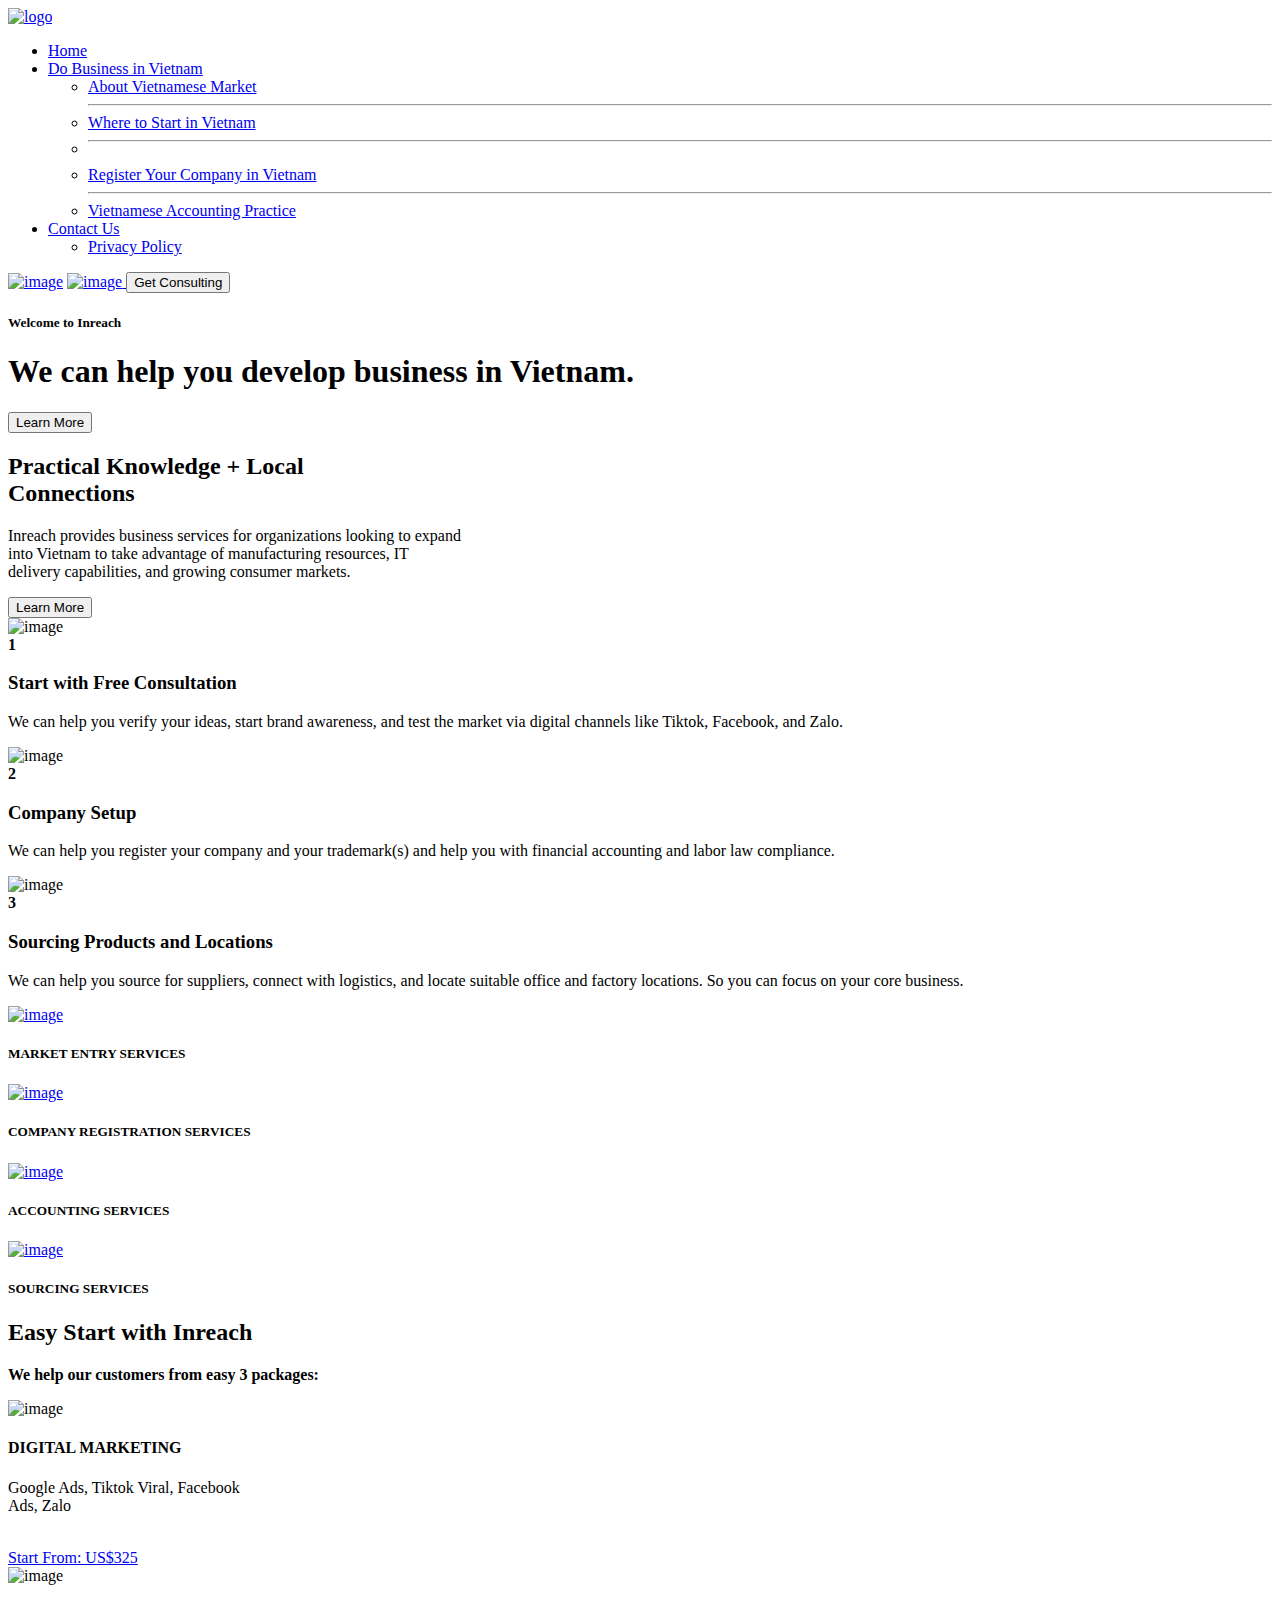
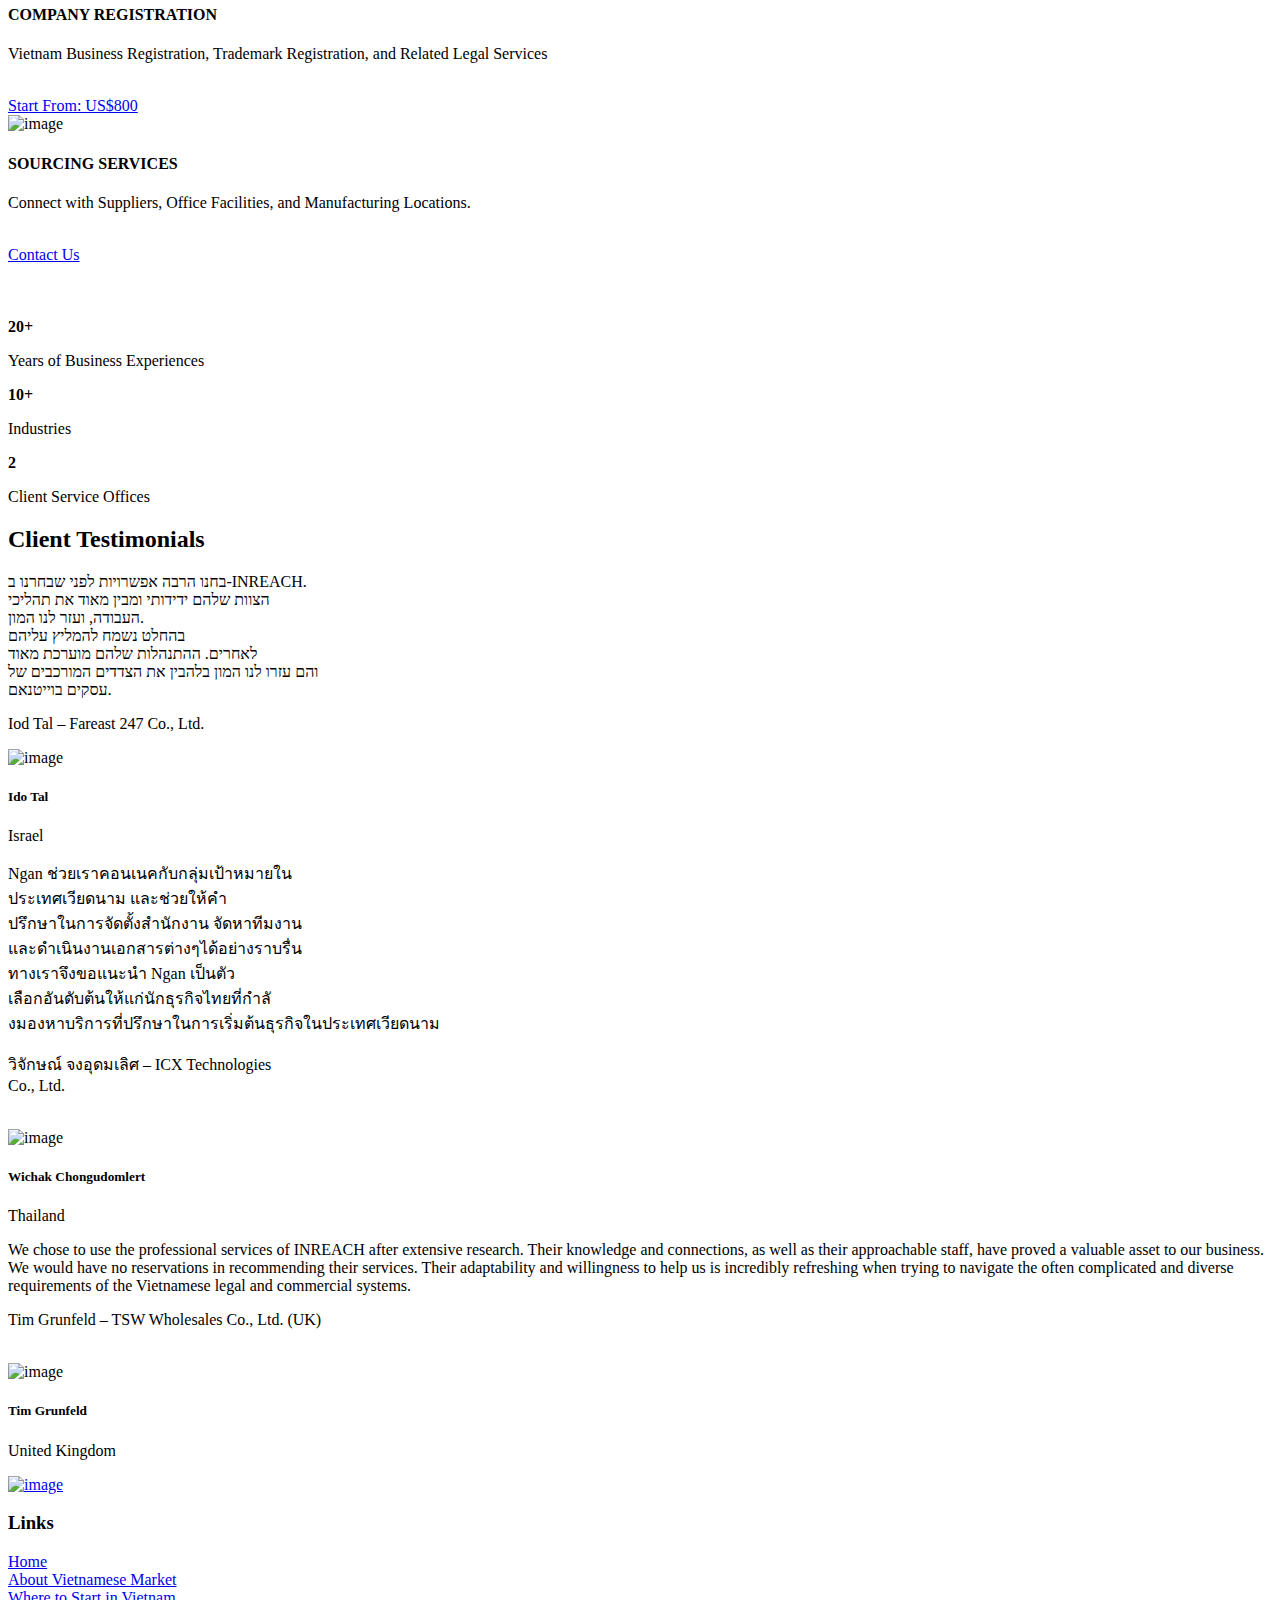
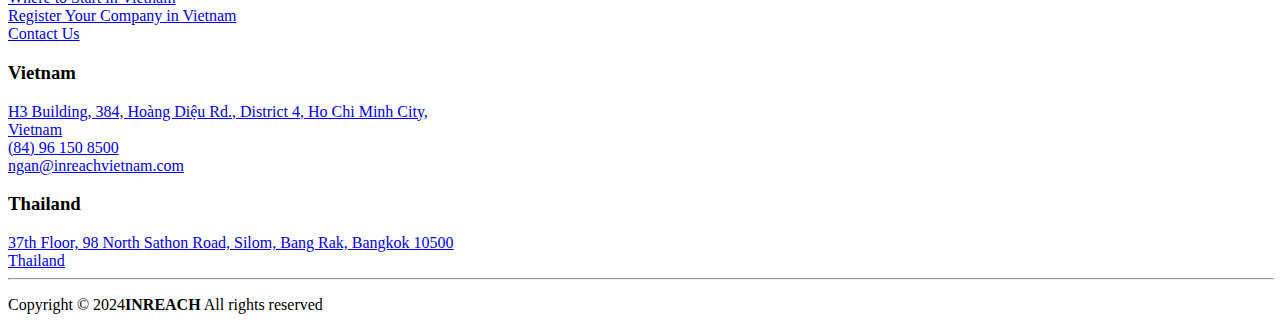
==== index.html @ fb251579 "Add files via upload" ====
<!DOCTYPE html>
<html lang="en">
<head>
    <meta charset="UTF-8">
    <meta name="viewport" content="width=device-width, initial-scale=1.0">
    <title>Inreach</title>
    <link rel="stylesheet" href="./src/CSS/style.css">
    <link rel="stylesheet" href="https://cdn.jsdelivr.net/npm/bootstrap@4.1.3/dist/css/bootstrap.min.css" integrity="sha384-MCw98/SFnGE8fJT3GXwEOngsV7Zt27NXFoaoApmYm81iuXoPkFOJwJ8ERdknLPMO" crossorigin="anonymous">
    <script src="https://cdn.jsdelivr.net/npm/@popperjs/core@2.11.8/dist/umd/popper.min.js" integrity="sha384-I7E8VVD/ismYTF4hNIPjVp/Zjvgyol6VFvRkX/vR+Vc4jQkC+hVqc2pM8ODewa9r" crossorigin="anonymous"></script>
<script src="https://cdn.jsdelivr.net/npm/bootstrap@5.3.3/dist/js/bootstrap.min.js" integrity="sha384-0pUGZvbkm6XF6gxjEnlmuGrJXVbNuzT9qBBavbLwCsOGabYfZo0T0to5eqruptLy" crossorigin="anonymous"></script>
<link rel="stylesheet" href="https://cdnjs.cloudflare.com/ajax/libs/font-awesome/6.6.0/css/all.min.css" integrity="sha512-Kc323vGBEqzTmouAECnVceyQqyqdsSiqLQISBL29aUW4U/M7pSPA/gEUZQqv1cwx4OnYxTxve5UMg5GT6L4JJg==" crossorigin="anonymous" referrerpolicy="no-referrer" />

</head>
<body>
   <div class="container "  > <!-- container fluid starts-->
        <div class="row"> <!-- row starts-->
            <nav class="navbar navbar-expand-lg bg-body-tertiary  nav"> <!--nav bar starts-->
                
                <div class="col-4 logo">   <!--logo column starts-->

                  <a class="navbar-brand" href="#"> 
                    <img src="https://www.inreachvietnam.com/3cf6926de3b6c4563580/2024/07/Group-97.png" alt="logo">
                  </a>
                </div> <!--logo column ends-->
              
                <div class="col-8 menu "  > <!--menu column starts-->
                  <div class="collapse navbar-collapse" id="navbarNav">
                    <ul class="navbar-nav un-list">
                     
                      <li class="nav-item list">
                        <a class="nav-link text-primary  li " href="#">Home</a>
                      </li>
                      <li class="nav-item dropdown">
                        <a class="nav-link dropdown-toggle text-dark" href="#" role="button" data-bs-toggle="dropdown" aria-expanded="false">
                         
                             Do Business in Vietnam
                        </a>
                        <ul class="dropdown-menu text-dark">
                          <li><a class="dropdown-item" href="#">About Vietnamese Market</a></li>
                          <hr>
                          <li><a class="dropdown-item" href="#">Where to Start in Vietnam</a></li>
                          <li><hr class="dropdown-divider"></li>
                          <li><a class="dropdown-item" href="#">Register Your Company in Vietnam</a></li>
                          <hr>
                          <li><a class="dropdown-item" href="#">Vietnamese Accounting Practice</a></li>
                        </ul>
                      </li>
              
                      <li class="nav-item dropdown">
                        <a class="nav-link dropdown-toggle text-dark" href="#" role="button" data-bs-toggle="dropdown" aria-expanded="false">
                         
                             Contact Us
                        </a>
                        <ul class="dropdown-menu text-dark">
                          <li><a class="dropdown-item" href="#">Privacy Policy</a></li>
                          
                          
                        </ul>
                      </li>
                    </ul>
                    <a class="image-1"  href="#"><img src="https://www.inreachvietnam.com/f2442f1e548f49b16b08/sitepress-multilingual-cms/res/flags/en.svg" alt="image"></a>

                    <a class="image-2" href="#">
                        <img src="https://www.inreachvietnam.com/f2442f1e548f49b16b08/sitepress-multilingual-cms/res/flags/th.svg" alt="image">
                    </a>
                    <a href="#"><button type="button" class="btn btn-primary get get-cnsl ">Get Consulting<i id="right-up" class="fa-solid fa-arrow-up"></i>
                    </button>
                    </a>
                 </div>

                </div> <!--menu column ends-->
               
                   
             

              </nav><!--nav bar 
              ends-->
        </div> <!--row ends-->
  </div>
 <!------- container fluid starts-->
    <div class="bg-image">
      <div class="container">
        <div class="row "> 
         
          <div class="col-6 col-welcome ">
            <h5 class="Wti" >Welcome to Inreach</h5>
            <h1 class="business" >We can help you develop business in Vietnam.</h1>
              <a href="#"><button type="button" class="btn btn-primary get get-cnsl-1 ">Learn More<i id="right-up" class="fa-solid fa-arrow-up"></i>
              </button>
              </a>
          </div>
          <div class="col-6">
          </div>
         
      </div>
    </div>
 <!----- container fluid starts for connections-->
<div class="container">

  <div class="row pk">
    <div class="col-6 half">
      <div class="row">
        <div class="col-12">
          <h2 class="local" >Practical Knowledge + Local<br> Connections</h2>
        </div>
      </div>
      <div class="row">
        <div class="col-12">
          <p class="text-secondary para" >Inreach provides business services for organizations looking to expand <br> into Vietnam to take advantage of manufacturing resources, IT<br> delivery capabilities, and growing consumer markets.</p>
        </div>
      </div>
      <div class="row">
        <div class="col-4">
          <a href="#"><button type="button" class="btn btn-primary get get-cnsl-2 ">Learn More<i id="right-up" class="fa-solid fa-arrow-up"></i>
          </button>
          </a>
        </div>
        <div class="col-8"></div>
      </div>
    </div>
    <div class="col-6">
      <div class="row one">
        <div class="col-2 image">
          <img src="https://www.inreachvietnam.com/3cf6926de3b6c4563580/2024/05/Frame.png" alt="image">
        </div>
        <div class="col-2 first ">
          <b class="bold-number" >1</b>
        </div>
        <div class="col-8 text">
          
              <h3 class="heading" >Start with Free Consultation</h3>
            <p class="text-secondary para-1">We can help you verify your ideas, start brand awareness, and test the market via digital channels like Tiktok, Facebook, and Zalo.</p>
          
        </div>
      </div>
      <!---2-->
      <div class="row one">
        <div class="col-2 image">
          <img src="https://www.inreachvietnam.com/3cf6926de3b6c4563580/2024/05/Frame-1.png" alt="image">
        </div>
        <div class="col-2 second">
          <b class="bold-number" >2</b>
        </div>
        <div class="col-8 text">
          
              <h3 class="heading">Company Setup</h3>
              <p class="text-secondary para-1 ">We can help you register your company and your trademark(s) and help you with financial accounting and labor law compliance.</p>
          
        </div>
      </div>
      <!--3-->
      <div class="row one ">
        <div class="col-2 image">
          <img src="https://www.inreachvietnam.com/3cf6926de3b6c4563580/2024/05/Frame-2.png" alt="image">
        </div>
        <div class="col-2 third">
          <b class="bold-number">3</b>
        </div>
        <div class="col-8 text">
          
              <h3 class="heading">Sourcing Products and Locations</h3>
              <p class="text-secondary para-1">We can help you source for suppliers, connect with logistics, and locate suitable office and factory locations.   So you can focus on your core business.</p>
          
        </div>
      </div>
    </div>
  </div>
</div>
  <!------container four starts-->
<div class="bg-color">
  <div class="container">
    <!--image first starts-->
    <div class="row four-col">
      <div class="col-lg-3">
        <div class="market">
          <a href="#">
          <img src="https://www.inreachvietnam.com/3cf6926de3b6c4563580/2024/05/Frame-3-1.png" alt="image">
        </a>
        <div class="heading-5-3">
          <h5 class="entry">MARKET ENTRY SERVICES</h5>
        </div>
        </div>
      </div>
       <!--image first ends-->
      <!--image 2nd starts-->
      <div class="col-lg-3">
        <div class="market">
          <a href="#">
          <img src="https://www.inreachvietnam.com/3cf6926de3b6c4563580/2024/05/Group-3.png" alt="image">
        </a>
        
        <div class="heading-5">
          <h5 class="entry" >COMPANY REGISTRATION SERVICES</h5>
        </div>
        </div>
      </div>
      <!--image 2nd ends-->
      <!--image 3rd starts-->
      <div class="col-lg-3">
        <div class="market">
          <a href="#">
          <img src="https://www.inreachvietnam.com/3cf6926de3b6c4563580/2024/05/Frame-5.png" alt="image">
        </a>
        
        <div class="heading-5">
          <h5 class="entry">ACCOUNTING SERVICES</h5>
        </div>
        </div>
      </div>
       <!--image 3rd ends-->
       <!--image 4th starts-->
      <div class="col-lg-3">
        <div class="market">
          <a href="#" >
          <img src="https://www.inreachvietnam.com/3cf6926de3b6c4563580/2024/05/Frame-6.png" alt="image">
        </a>
        <div class="heading-5-2">
          <h5 class="entry">SOURCING SERVICES</h5>
        </div>
        </div>
      </div>
      <!--image 4th ends-->

    </div>
  </div>
</div>
<!----------- container starts ---------------->
     <div class="container">
      <div class="row with-inreach">
        <div class="row-5">
          <h2 class="dark-text" >
            <strong>Easy Start with Inreach</strong></h2>
          <p class="text-p" >
            <strong>We help our customers from easy 3 packages:</strong>
          </p>

        </div>
        <div class="col-7"></div>
        </div>
      </div>
      <div class="container">
        <div class="row">
          <div class="col-4">
            <div class="row ">
              <div class="col-12 image-digital ">
                <img src="https://www.inreachvietnam.com/3cf6926de3b6c4563580/2024/05/Rectangle-15-1.png" alt="image" class="girl-with-tab" >
                  <div class="digital text-center">
                    <h4 class="digital-h4" >DIGITAL MARKETING</h4>
                    <p class="digital-p">Google Ads, Tiktok Viral, Facebook <br>Ads, Zalo</p>
                    
                  </div>
               
              </div>
            </div>
            <br>
              <div class=" start text-center">
                <a href="#" class="start-button" >Start From: US$325 <i id="right-up-1" class="fa-solid fa-arrow-up"></i></a>
            </div>
          </div>
          <!------ image one column ends---->
          <!-------images column two starts -------------->
          <div class="col-4">
              <div class="row ">
                <div class="col-12 image-digital ">
                  <img src="https://www.inreachvietnam.com/3cf6926de3b6c4563580/2024/05/Rectangle-15-2.png" alt="image" class="girl-with-tab" >
                    <div class="digital-2 text-center">
                      <h4 class="digital-h4" >COMPANY REGISTRATION</h4>
                      <p class="digital-p">Vietnam Business Registration, Trademark Registration, and Related Legal Services</p>
                      
                    </div>
                 
                </div>
              </div>
              <br>
                <div class=" start-2 text-center">
                  <a href="#" class="start-button-2" >Start From: US$800 <i id="right-up-1" class="fa-solid fa-arrow-up"></i></a>
              </div>
          </div>
          <!--- images column two ends--->
          <!------images column three starts--->
          <div class="col-4">
            <div class="row ">
              <div class="col-12 image-digital ">
                <img src="https://www.inreachvietnam.com/3cf6926de3b6c4563580/2024/05/Rectangle-15-3.png" alt="image" class="girl-with-tab" >
                  <div class="digital-3 text-center">
                    <h4 class="digital-h4" >SOURCING SERVICES</h4>
                    <p class="digital-p">Connect with Suppliers, Office Facilities, and Manufacturing Locations.</p>
                    
                  </div>
               
              </div>
            </div>
            <br>
              <div class=" start-3 text-center">
                <a href="#" class="start-button-3" >Contact Us <i id="right-up-1" class="fa-solid fa-arrow-up"></i></a>
            </div>

          </div>
          <!---images column three ends----->
        </div>
      </div>
      <br>
      <br>
      <br>
     <!-----container starts--->
      <div class="container">
        <div class="row">
          <div class="col-12 years-of-b ">
            <div class="row years ">
               <!--- text 1 column starts --->
              <div class="col-4">
                <div class="row ">
                  <div class="col-4">
                    <strong class="
                    text-light twenty">20+</strong>

                  </div>
                  <div class="col-4">
                    <p class="text-light years-text">Years of Business Experiences</p>
                  </div>
                  <div class="col-4">

                  </div>
                </div>
              </div>
               <!--- text 1 column ends --->
              <!--- text 2 column starts --->
              <div class="col-4">
                <div class="row">
                  <div class="col-4">
                    <strong class="
                    text-light twenty">10+</strong>

                  </div>
                  <div class="col-3">
                    <p class="text-light years-text-2">Industries</p>
                  </div>
                  <div class="col-5">

                  </div>
                </div>
              </div>
               <!--- text 2 column ends --->
                <!--- text 3 column starts --->
              <div class="col-4">
                <div class="row">
                  <div class="col-2">
                    <strong class="
                    text-light twenty">2</strong>

                  </div>
                  <div class="col-5">
                    <p class="text-light years-text-3">Client Service Offices</p>
                  </div>
                  <div class="col-5">

                  </div>
                </div>
              </div>
               <!--- text 3 column ends --->
            </div>
            
          </div>
      
        </div>
      </div>
      <!-----container ends--->
<!-- container starts----->
       <div class="container">
        <div class="row client ">
          <div class="col-12 text-center">
            <h2 class="client-h2" >Client Testimonials</h2>
          </div>
        </div>
        <div class="row testi ">
          <!--- client column 1 starts--->
          <div class="col background">
            <p class="israel-p" >בחנו הרבה אפשרויות לפני שבחרנו ב-INREACH.<br> הצוות שלהם ידידותי ומבין מאוד את תהליכי <br>העבודה, ועזר לנו המון.<br> בהחלט נשמח להמליץ עליהם <br>לאחרים. ההתנהלות שלהם מוערכת מאוד<br> והם עזרו לנו המון בלהבין את הצדדים המורכבים של <br>עסקים בוייטנאם.</p>
            <p class="israel-p-1" >Iod Tal – Fareast 247 Co., Ltd.</p>
            <div class="row">
              <div class="col-2">
                <img src="https://www.inreachvietnam.com/3cf6926de3b6c4563580/2024/05/israel.png" alt="image" class="israel" >
              </div>
              <div class="col-3">
                <h5 class="ido-h5" >Ido Tal</h5>
                <p class="ido-p" >Israel</p>
              </div>
              <div class="col-7"></div>
            </div>
          </div>
          <!--- client column 1 ends--->
          <!--- client column 2 starts--->
          <div class="col background-2">
            <p class="israel-p" >Ngan ช่วยเราคอนเนคกับกลุ่มเป้าหมายใน <br>ประเทศเวียดนาม  และช่วยให้คำ <br>ปรึกษาในการจัดตั้งสำนักงาน จัดหาทีมงาน<br> และดำเนินงานเอกสารต่างๆได้อย่างราบรื่น <br>   ทางเราจึงขอแนะนำ Ngan เป็นตัว<br>เลือกอันดับต้นให้แก่นักธุรกิจไทยที่กำลั<br>งมองหาบริการที่ปรึกษาในการเริ่มต้นธุรกิจในประเทศเวียดนาม</p>
            <p class="israel-p-1" >วิจักษณ์ จงอุดมเลิศ – ICX Technologies<br> Co., Ltd.</p>
            <br>
            <div class="row">
              <div class="col-2">
                <img src="https://www.inreachvietnam.com/3cf6926de3b6c4563580/2024/06/thailand.png" alt="image" class="israel" >
              </div>
              <div class="col-10">
                <h5 class="ido-h5" >Wichak Chongudomlert</h5>
                <p class="ido-p" >Thailand</p>
              </div>
            </div>
          </div>
          <!--- client column 2 ends--->
          <!--- client column 3 starts--->
          <div class="col background-3">
            <p class="israel-p" >We chose to use the professional services of INREACH after extensive research. Their knowledge and connections, as well as their approachable staff, have proved a valuable asset to our business. We would have no reservations in recommending their services. Their adaptability and willingness to help us is incredibly refreshing when trying to navigate the often complicated and diverse requirements of the Vietnamese legal and commercial systems.</p>
            <p class="israel-p-1" >Tim Grunfeld – TSW Wholesales Co., Ltd. (UK)</p>
            <br>
            <div class="row">
              <div class="col-2">
                <img src="https://www.inreachvietnam.com/3cf6926de3b6c4563580/2024/05/united-kingdom.png" alt="image" class="israel" >
              </div>
              <div class="col-10">
                <h5 class="ido-h5" >Tim Grunfeld</h5>
                <p class="ido-p" >United Kingdom</p>
              </div>
            </div>
          </div>
          <!--- client column 3 ends--->
        </div>
        
        
    </div>  
<!----------- container ends ---------------->
<div class="main-footer">
  <div class="container">
    <div class="row">
      <!----- footer column 1 starts------->
      <div class="col-3">
        <a href="#" class="LOGO">   <img src="https://www.inreachvietnam.com/3cf6926de3b6c4563580/2024/07/Group-97.png" alt="image"></a> 
      </div>
      <!----- footer column 1 starts------->
      <!----- footer column 2 starts------->
      <div class="col-3 text-light">
        <h3 class="link-h3" >Links</h3>
        <a href="#" class="links">Home</a>
        <br>
        <a href="#" class="links">About Vietnamese Market</a>
        <br>

        <a href="#" class="links">Where to Start in Vietnam</a>
        <br>

        <a href="#" class="links">Register Your Company in Vietnam</a>
        <br>

        <a href="#" class="links">Contact Us</a>

      </div>
      <!----- footer column 2 ends------->
      <!----- footer column 3 starts------->
      <div class="col-3 text-light last-c">
        <h3  class="link-h3">Vietnam</h3>
        <a href="#" class="links"><i id="icon-l" class="fa-solid fa-map-location-dot"></i> H3 Building, 384, Hoàng Diệu Rd., District 4, Ho Chi Minh City,<br> Vietnam</a>
        <br>
      
        <a href="#" class="links"><i  id="icon-l" class="fa-solid fa-phone-volume"></i> (84) 96 150 8500</a>
        <br>

        <a href="#" class="links"><i  id="icon-l" class="fa-regular fa-message"></i> ngan@inreachvietnam.com</a>
        <br>
      </div>
      <!----- footer column 3 ends------->
      <!----- footer column 4 starts------->
      <div class="col-3 text-light">
        <h3  class="link-h3">Thailand</h3>
        <a href="#" class="links"><i  id="icon-l"  class="fa-solid fa-map-location-dot"></i> 37th Floor, 98 North Sathon Road, Silom, Bang Rak, Bangkok 10500<br> Thailand</a>
        <br>
        
      </div>
      <!----- footer column 4 ends------->
    </div>
    <hr style="color: yellow; background-color: yellow;width: 100%;" >
    <div class="row social">
      <div class="col-6 text-light">
        <p>Copyright © 2024<b>INREACH</b>  All rights reserved</p>
      </div>
      <div class="col-6 text-light text-right">
        <a href="#" class="social" > <i id="fb-x-in" class="fa-brands fa-facebook"></i> <i id="fb-x-in" class="fa-brands fa-x-twitter"></i><i id="fb-x-in" class="fa-brands fa-instagram"></i>    </a> 
      </div>
    </div>

  </div>
</div>



    
  
     

    
</body>
</html>
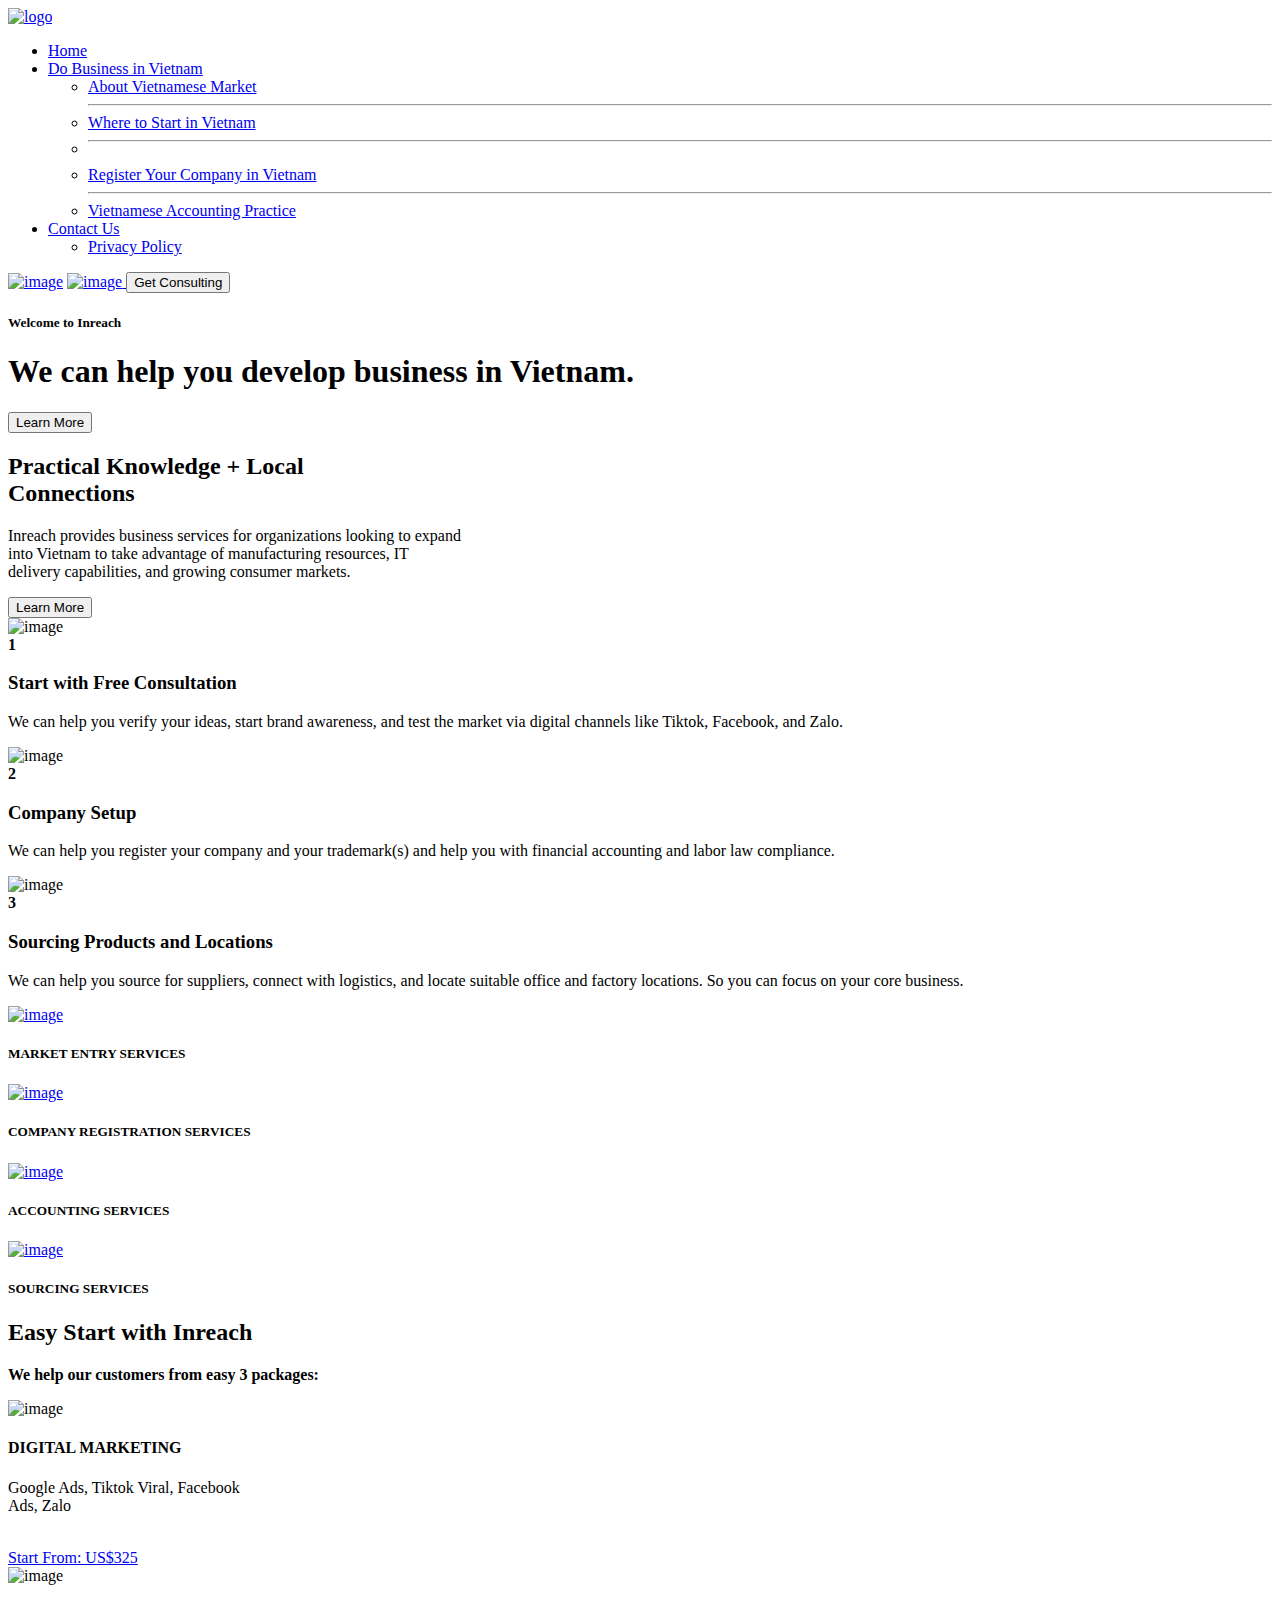
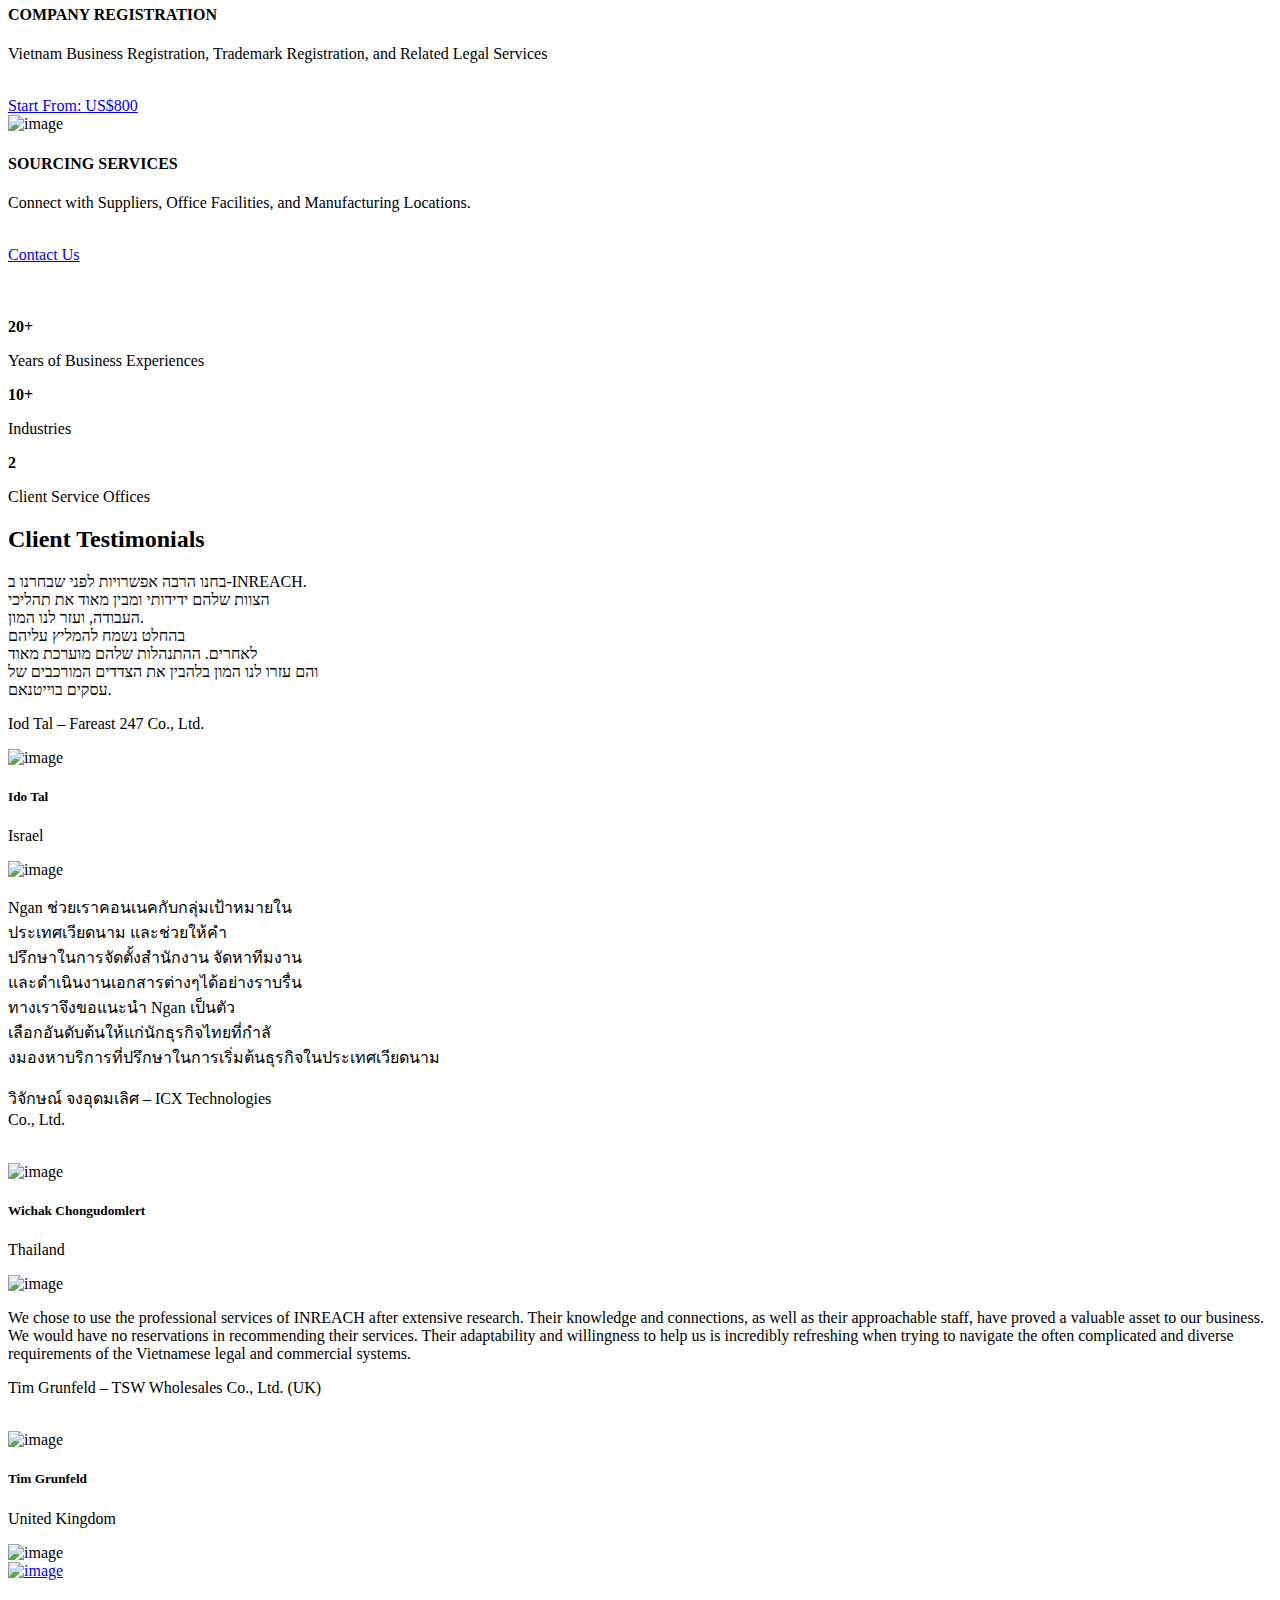
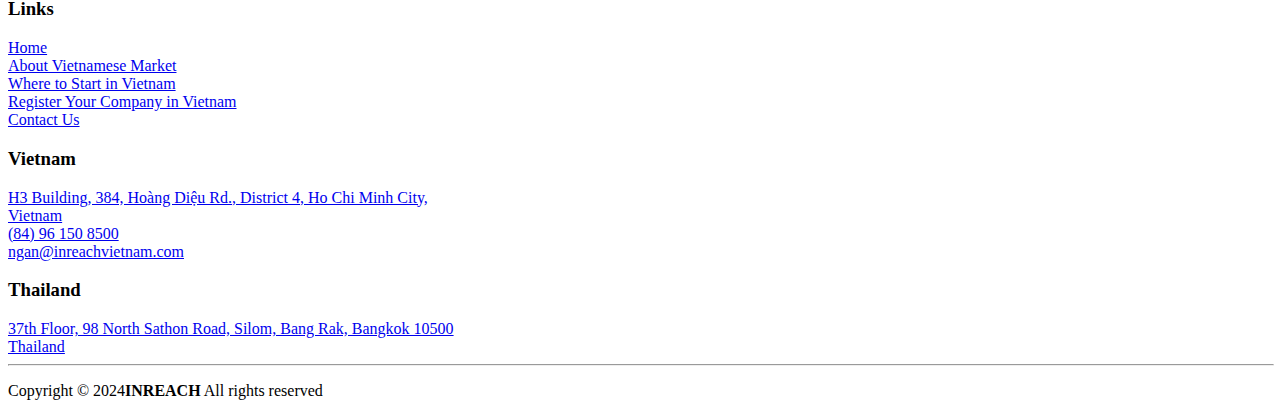
==== commit c7afaa17: "Add files via upload" ====
--- a/index.html
+++ b/index.html
@@ -28,21 +28,21 @@
                     <ul class="navbar-nav un-list">
                      
                       <li class="nav-item list">
-                        <a class="nav-link text-primary  li " href="#">Home</a>
+                        <a class="nav-link text-primary  li " href="index.html">Home</a>
                       </li>
                       <li class="nav-item dropdown">
-                        <a class="nav-link dropdown-toggle text-dark" href="#" role="button" data-bs-toggle="dropdown" aria-expanded="false">
+                        <a class="nav-link dropdown-toggle text-dark" href="Do Business in Vietnam .html" role="link" data-bs-toggle="dropdown" aria-expanded="false">
                          
                              Do Business in Vietnam
                         </a>
                         <ul class="dropdown-menu text-dark">
-                          <li><a class="dropdown-item" href="#">About Vietnamese Market</a></li>
+                          <li><a class="dropdown-item" href="about-vietnam-market.html">About Vietnamese Market</a></li>
                           <hr>
-                          <li><a class="dropdown-item" href="#">Where to Start in Vietnam</a></li>
+                          <li><a class="dropdown-item" href="where-to-start-vietnam.html">Where to Start in Vietnam</a></li>
                           <li><hr class="dropdown-divider"></li>
-                          <li><a class="dropdown-item" href="#">Register Your Company in Vietnam</a></li>
+                          <li><a class="dropdown-item" href="Register Your Company in Vietnam .html">Register Your Company in Vietnam</a></li>
                           <hr>
-                          <li><a class="dropdown-item" href="#">Vietnamese Accounting Practice</a></li>
+                          <li><a class="dropdown-item" href="Vietnamese Accounting Practice.html">Vietnamese Accounting Practice</a></li>
                         </ul>
                       </li>
               
@@ -52,7 +52,7 @@
                              Contact Us
                         </a>
                         <ul class="dropdown-menu text-dark">
-                          <li><a class="dropdown-item" href="#">Privacy Policy</a></li>
+                          <li><a class="dropdown-item" href="contact-us.html">Privacy Policy</a></li>
                           
                           
                         </ul>
@@ -374,7 +374,7 @@
         </div>
         <div class="row testi ">
           <!--- client column 1 starts--->
-          <div class="col background">
+          <div class="col background position-relative">
             <p class="israel-p" >בחנו הרבה אפשרויות לפני שבחרנו ב-INREACH.<br> הצוות שלהם ידידותי ומבין מאוד את תהליכי <br>העבודה, ועזר לנו המון.<br> בהחלט נשמח להמליץ עליהם <br>לאחרים. ההתנהלות שלהם מוערכת מאוד<br> והם עזרו לנו המון בלהבין את הצדדים המורכבים של <br>עסקים בוייטנאם.</p>
             <p class="israel-p-1" >Iod Tal – Fareast 247 Co., Ltd.</p>
             <div class="row">
@@ -387,10 +387,13 @@
               </div>
               <div class="col-7"></div>
             </div>
+            <div class="commas-2">
+              <img src="http://www.inreachvietnam.com/3cf6926de3b6c4563580/2024/05/Background-2.png" alt="image">
+            </div>
           </div>
           <!--- client column 1 ends--->
           <!--- client column 2 starts--->
-          <div class="col background-2">
+          <div class="col background-2 position-relative">
             <p class="israel-p" >Ngan ช่วยเราคอนเนคกับกลุ่มเป้าหมายใน <br>ประเทศเวียดนาม  และช่วยให้คำ <br>ปรึกษาในการจัดตั้งสำนักงาน จัดหาทีมงาน<br> และดำเนินงานเอกสารต่างๆได้อย่างราบรื่น <br>   ทางเราจึงขอแนะนำ Ngan เป็นตัว<br>เลือกอันดับต้นให้แก่นักธุรกิจไทยที่กำลั<br>งมองหาบริการที่ปรึกษาในการเริ่มต้นธุรกิจในประเทศเวียดนาม</p>
             <p class="israel-p-1" >วิจักษณ์ จงอุดมเลิศ – ICX Technologies<br> Co., Ltd.</p>
             <br>
@@ -403,10 +406,13 @@
                 <p class="ido-p" >Thailand</p>
               </div>
             </div>
+            <div class="commas-2">
+              <img src="http://www.inreachvietnam.com/3cf6926de3b6c4563580/2024/05/Background-2.png" alt="image">
+            </div>
           </div>
           <!--- client column 2 ends--->
           <!--- client column 3 starts--->
-          <div class="col background-3">
+          <div class="col background-3 position-relative ">
             <p class="israel-p" >We chose to use the professional services of INREACH after extensive research. Their knowledge and connections, as well as their approachable staff, have proved a valuable asset to our business. We would have no reservations in recommending their services. Their adaptability and willingness to help us is incredibly refreshing when trying to navigate the often complicated and diverse requirements of the Vietnamese legal and commercial systems.</p>
             <p class="israel-p-1" >Tim Grunfeld – TSW Wholesales Co., Ltd. (UK)</p>
             <br>
@@ -418,6 +424,9 @@
                 <h5 class="ido-h5" >Tim Grunfeld</h5>
                 <p class="ido-p" >United Kingdom</p>
               </div>
+            </div>
+            <div class="commas-2">
+              <img src="http://www.inreachvietnam.com/3cf6926de3b6c4563580/2024/05/Background-2.png" alt="image">
             </div>
           </div>
           <!--- client column 3 ends--->
@@ -486,13 +495,5 @@
 
   </div>
 </div>
-
-
-
-    
-  
-     
-
-    
 </body>
 </html>